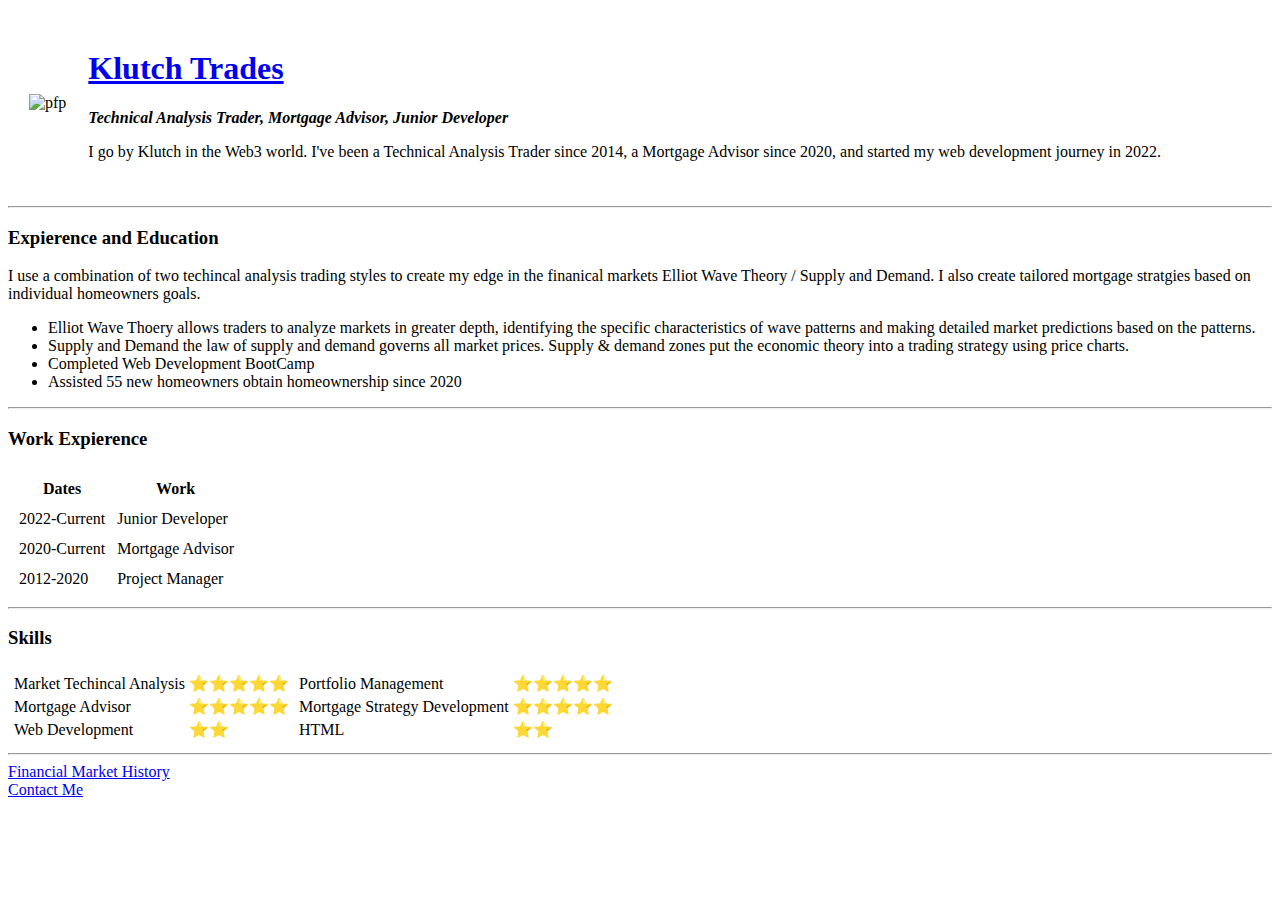
==== index.html @ a427a42b "Add initial CV website files" ====
<!DOCTYPE html>
<html>

<head>
  <meta charset="utf-8">
  <title>📈Klutch Trades📈</title>
</head>

<body>
  <table cellspacing="20">
    <tr>
      <td><img src="https://media.discordapp.net/attachments/982829721014370315/1001960517302239352/23132AE1-10DE-4533-AAAC-740C815B594A.jpg?width=250&height=250" alt="pfp"></td>
      <td>
        <h1> <a href="https://twitter.com/klutch_trades">Klutch Trades</a> </h1>
        <p><em><strong> Technical Analysis Trader, Mortgage Advisor, Junior Developer</strong></em>
          <br>
        </p>
        <p>I go by Klutch in the Web3 world. I've been a Technical Analysis Trader since 2014, a Mortgage Advisor since 2020, and started my web development journey in 2022.</p>
      </td>
    </tr>
  </table>

  <hr>

  <h3>Expierence and Education</h3>
  <p>I use a combination of two techincal analysis trading styles to create my edge in the finanical markets Elliot Wave Theory / Supply and Demand. I also create tailored mortgage stratgies based on individual homeowners goals. </mor>
  </p>
  <ul>
    <li>Elliot Wave Thoery allows traders to analyze markets in greater depth, identifying the specific characteristics of wave patterns and making detailed market predictions based on the patterns.</li>
    <li>Supply and Demand the law of supply and demand governs all market prices. Supply & demand zones put the economic theory into a trading strategy using price charts.</li>
    <li>Completed Web Development BootCamp</li>
    <li>Assisted 55 new homeowners obtain homeownership since 2020</li>
  </ul>
  <hr>
  <h3>Work Expierence</h3>
  <table cellspacing="10">
    </border>
    <thead>
      <tr>
        <th>Dates</th>
        <th>Work</th>
      </tr>
    </thead>
    <tbody>
      <tr>
        <td>2022-Current</td>
        <td>Junior Developer</td>
      </tr>
      <tr>
        <td>2020-Current</td>
        <td>Mortgage Advisor</td>
      </tr>
      <tr>
        <td>2012-2020</td>
        <td>Project Manager</td>
      </tr>
    </tbody>
  </table>
  <hr>
  <h3>Skills</h3>
<table>
  <tr>
    <td>
      <table>
        <tr>
          <td>Market Techincal Analysis</td>
          <td>⭐⭐⭐⭐⭐ </td>
        </tr>
        <tr>
          <td>Mortgage Advisor</td>
          <td>⭐⭐⭐⭐⭐</td>
        </tr>
        <tr>
          <td>Web Development</td>
          <td>⭐⭐</td>
        </tr>
      </table>
    </td>
    <td>
      <table>
        <tr>
          <td>Portfolio Management</td>
          <td>⭐⭐⭐⭐⭐ </td>
        </tr>
        <tr>
          <td>Mortgage Strategy Development</td>
          <td>⭐⭐⭐⭐⭐</td>
        </tr>
        <tr>
          <td>HTML</td>
          <td>⭐⭐</td>
        </tr>
      </table>
    </td>
  </tr>
</table>
  <hr>
  <a href="hobies.html">Financial Market History</a>
  <br /> <a href="ContactMe.html">Contact Me</a>
</body>




</html>
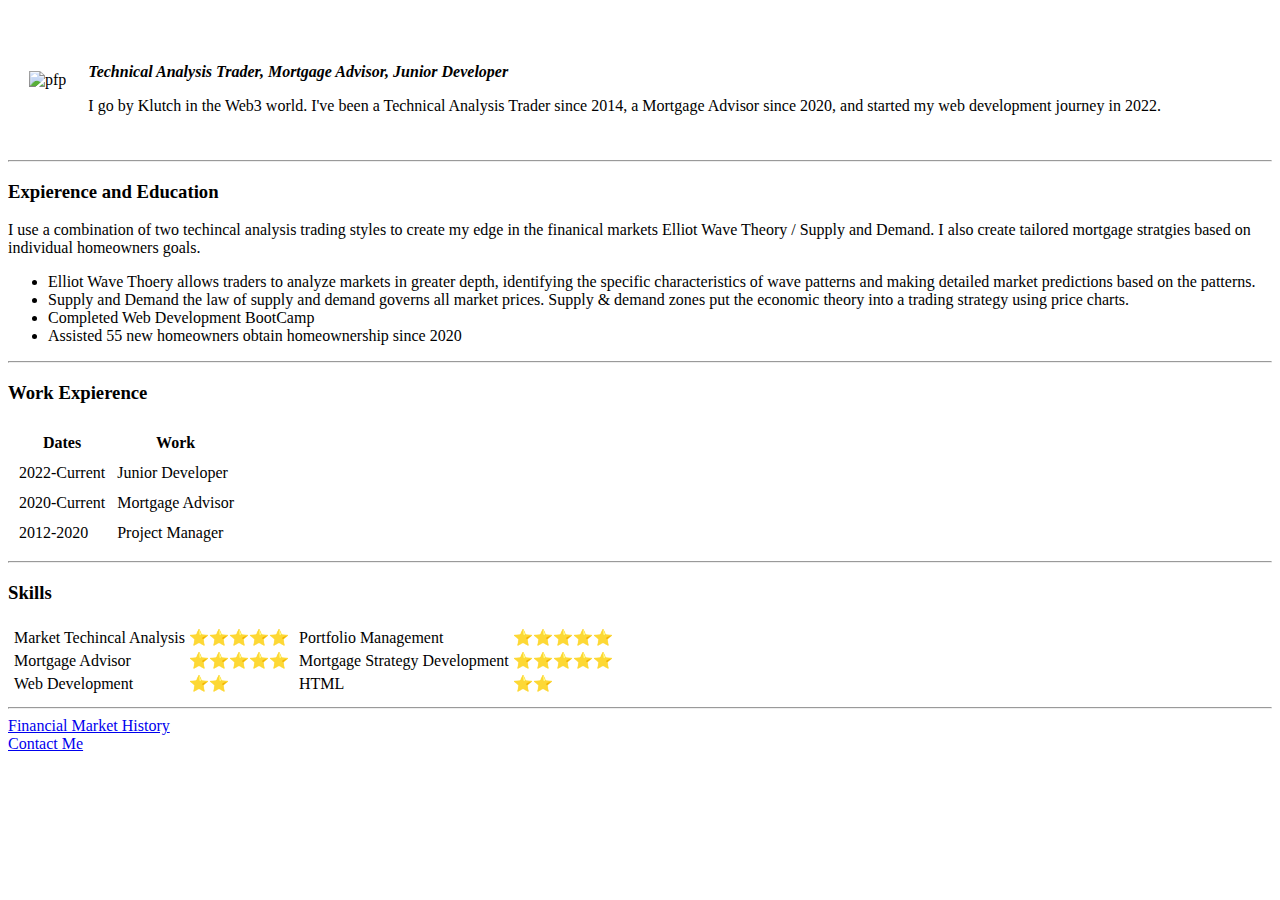
==== commit d85305f9: "Update index.html" ====
--- a/index.html
+++ b/index.html
@@ -4,6 +4,7 @@
 <head>
   <meta charset="utf-8">
   <title>📈Klutch Trades📈</title>
+  <link rel="stylesheet" href="css/styles.css">
 </head>
 
 <body>
@@ -11,7 +12,10 @@
     <tr>
       <td><img src="https://media.discordapp.net/attachments/982829721014370315/1001960517302239352/23132AE1-10DE-4533-AAAC-740C815B594A.jpg?width=250&height=250" alt="pfp"></td>
       <td>
-        <h1> <a href="https://twitter.com/klutch_trades">Klutch Trades</a> </h1>
+        <a href="https://twitter.com/klutch_trades">
+          <img src="TwitterLogo.png" alt>
+        </a>
+
         <p><em><strong> Technical Analysis Trader, Mortgage Advisor, Junior Developer</strong></em>
           <br>
         </p>
@@ -58,42 +62,42 @@
   </table>
   <hr>
   <h3>Skills</h3>
-<table>
-  <tr>
-    <td>
-      <table>
-        <tr>
-          <td>Market Techincal Analysis</td>
-          <td>⭐⭐⭐⭐⭐ </td>
-        </tr>
-        <tr>
-          <td>Mortgage Advisor</td>
-          <td>⭐⭐⭐⭐⭐</td>
-        </tr>
-        <tr>
-          <td>Web Development</td>
-          <td>⭐⭐</td>
-        </tr>
-      </table>
-    </td>
-    <td>
-      <table>
-        <tr>
-          <td>Portfolio Management</td>
-          <td>⭐⭐⭐⭐⭐ </td>
-        </tr>
-        <tr>
-          <td>Mortgage Strategy Development</td>
-          <td>⭐⭐⭐⭐⭐</td>
-        </tr>
-        <tr>
-          <td>HTML</td>
-          <td>⭐⭐</td>
-        </tr>
-      </table>
-    </td>
-  </tr>
-</table>
+  <table>
+    <tr>
+      <td>
+        <table>
+          <tr>
+            <td>Market Techincal Analysis</td>
+            <td>⭐⭐⭐⭐⭐ </td>
+          </tr>
+          <tr>
+            <td>Mortgage Advisor</td>
+            <td>⭐⭐⭐⭐⭐</td>
+          </tr>
+          <tr>
+            <td>Web Development</td>
+            <td>⭐⭐</td>
+          </tr>
+        </table>
+      </td>
+      <td>
+        <table>
+          <tr>
+            <td>Portfolio Management</td>
+            <td>⭐⭐⭐⭐⭐ </td>
+          </tr>
+          <tr>
+            <td>Mortgage Strategy Development</td>
+            <td>⭐⭐⭐⭐⭐</td>
+          </tr>
+          <tr>
+            <td>HTML</td>
+            <td>⭐⭐</td>
+          </tr>
+        </table>
+      </td>
+    </tr>
+  </table>
   <hr>
   <a href="hobies.html">Financial Market History</a>
   <br /> <a href="ContactMe.html">Contact Me</a>
